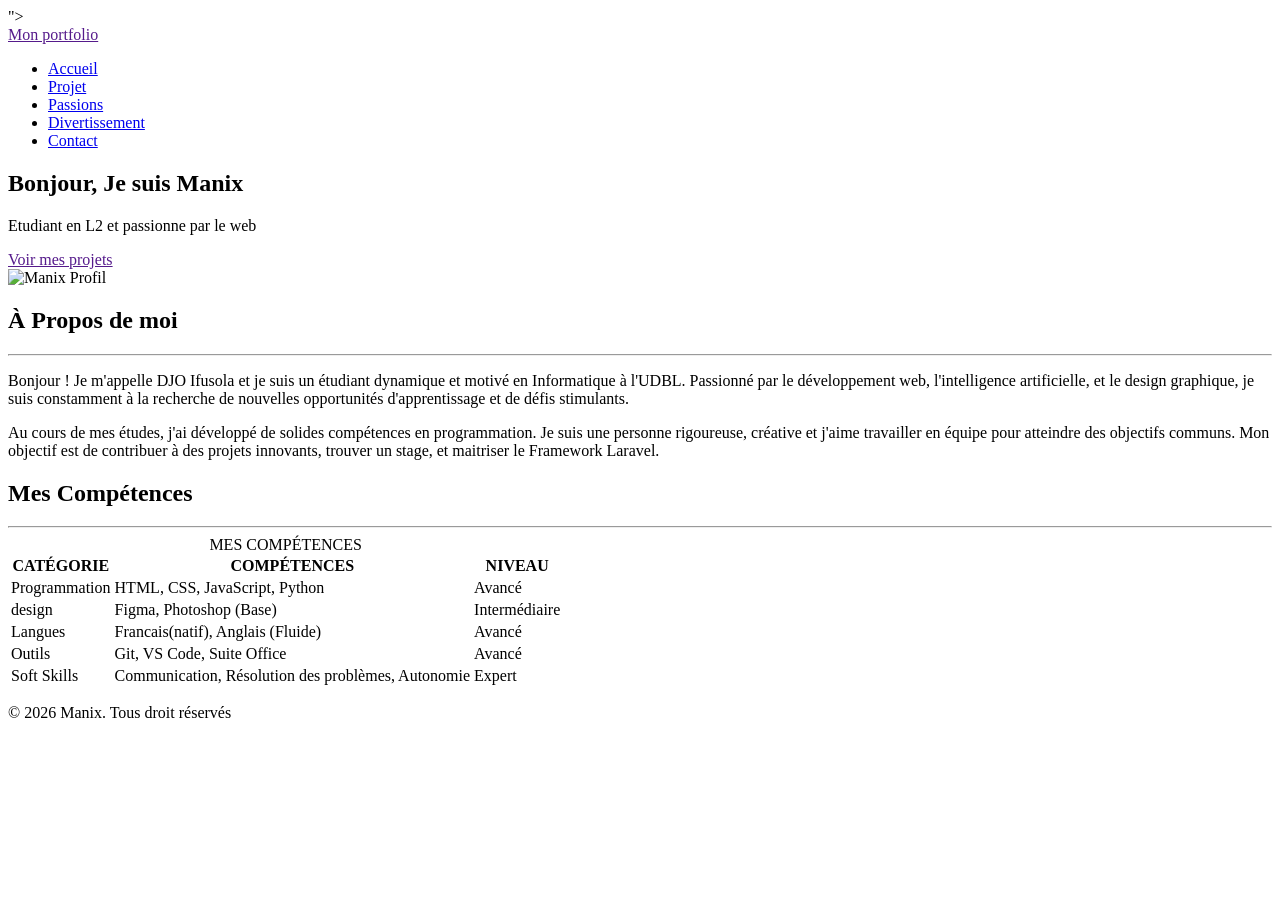
==== index.html @ d306daed "Stylisation de la section hero" ====
<!DOCTYPE html>
<html lang="en">
<head>
    <meta charset="UTF-8">
    <meta name="viewport" content="width=device-width, initial-scale=1.0">
    <title>Mon portfolio</title>
    <link rel="stylesheet" href="https://cdnjs.cloudflare.com/ajax/libs/font-awesome/7.0.1/css/all.min.css" integrity="sha512-2SwdPD6INVrV/lHTZbO2nodKhrnDdJK9/kg2XD1r9uGqPo1cUbujc+IYdlYdEErWNu69gVcYgdxlmVmzTWnetw==" crossorigin="anonymous" referrerpolicy="no-referrer" />">
    <link rel="stylesheet" href="css/style.css">
    <link rel="preconnect" href="https://fonts.googleapis.com">
    <link rel="preconnect" href="https://fonts.gstatic.com" crossorigin>
    <link href="https://fonts.googleapis.com/css2?family=Roboto:ital,wght@0,100..900;1,100..900&display=swap" rel="stylesheet">
</head>
<body>
    <header>
        <div>
            <a href="">Mon portfolio</a>
        </div>
        <nav>
            <ul>
                <li><a href="index.html" class="active">Accueil</a></li>
                <li><a href="projets.html">Projet</a></li>
                <li><a href="passions.html">Passions</a></li>
                <li><a href="divertissement.html">Divertissement</a></li>
                <li><a href="contact.html">Contact</a></li>
            </ul>
        </nav>
    </header>
    <main>
        <section class="hero">
            <div>
                <h1>Bonjour, Je suis Manix</h1>
                <p>Etudiant en L2 et passionne par le web</p>
                <a href="">Voir mes projets</a>
            </div>
            <div>
                <img src="image/Manix.jpg" width="300" alt="Manix Profil">
            </div>
        </section>
        <section>
            <div>
                <h2>À Propos de moi</h2>
                <hr>
            </div>
            <div>
                <p>
                    Bonjour ! Je m'appelle DJO Ifusola et je suis un étudiant dynamique et motivé en Informatique à l'UDBL. Passionné par le développement web, l'intelligence artificielle, et le design graphique, je suis constamment à la recherche de nouvelles opportunités d'apprentissage et de défis stimulants.
                </p>
                <p>
                    Au cours de mes études, j'ai développé de solides compétences en programmation. Je suis une personne rigoureuse, créative et j'aime travailler en équipe pour atteindre des objectifs communs. Mon objectif est de contribuer à des projets innovants, trouver un stage, et maitriser le Framework Laravel.
                </p>
            </div>
        </section>
        <section>
            <div>
                <h2>Mes Compétences</h2>
                <hr>
            </div>
            <div>
                <table>
                    <caption>MES COMPÉTENCES</caption>
                    <thead>
                        <tr>
                            <th>CATÉGORIE</th> 
                            <th>COMPÉTENCES</th>
                            <th>NIVEAU</th>
                        </tr>
                    </thead>
                    <tbody>
                        <tr>
                            <td>Programmation</td> <td>HTML, CSS, JavaScript, Python</td>
                            <td>Avancé</td>
                        </tr>
                        <tr>
                            <td>design</td>
                            <td>Figma, Photoshop (Base) </td>
                            <td>Intermédiaire </td>
                        </tr>
                        <tr>
                            <td>Langues</td>
                            <td>Francais(natif), Anglais (Fluide)</td>
                            <td>Avancé</td>
                        </tr>
                        <tr>
                            <td>Outils</td>
                            <td>Git, VS Code, Suite Office</td>
                            <td>Avancé</td>
                        </tr>
                        <tr>
                            <td>Soft Skills</td>
                            <td>Communication, Résolution des problèmes, Autonomie</td>
                            <td>Expert</td>
                        </tr>
                    </tbody>
                </table>
            </div>
        </section>
    </main>
    <footer>
        <div>
            <p>© 2026 Manix. Tous droit réservés</p>
        </div>
            <a href="facebook.com"><i class="fa-brands fa-facebook"></i></a>
            <a href="github.com"><i class="fa-brands fa-github"></i></a>
            <a href="youtube.com"><i class="fa-brands fa-youtube"></i></a>
    </footer>
</body>
</html>
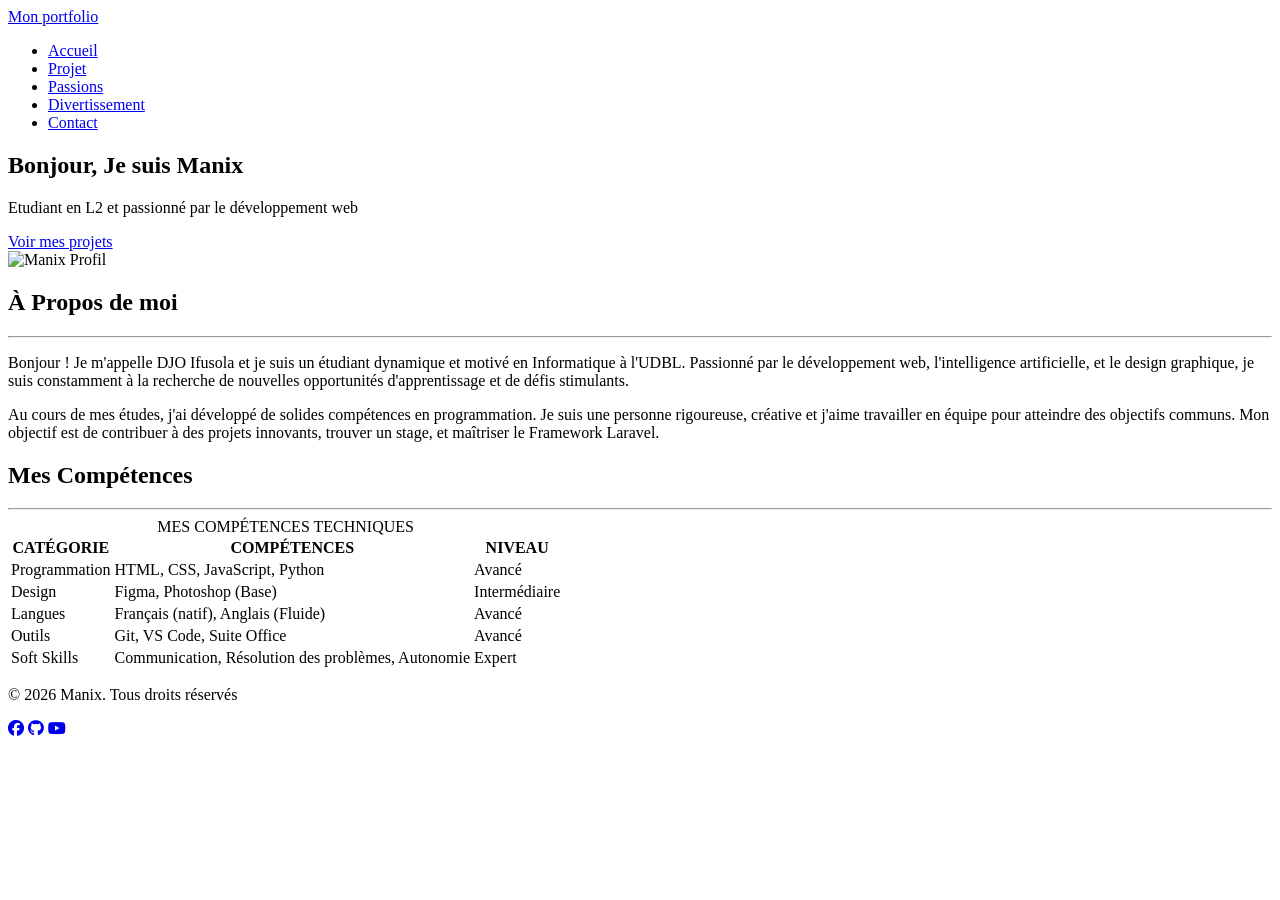
==== commit 83bdab8d: "Stylisation de la section apropos" ====
--- a/index.html
+++ b/index.html
@@ -1,19 +1,19 @@
 <!DOCTYPE html>
-<html lang="en">
+<html lang="fr">
 <head>
     <meta charset="UTF-8">
     <meta name="viewport" content="width=device-width, initial-scale=1.0">
-    <title>Mon portfolio</title>
-    <link rel="stylesheet" href="https://cdnjs.cloudflare.com/ajax/libs/font-awesome/7.0.1/css/all.min.css" integrity="sha512-2SwdPD6INVrV/lHTZbO2nodKhrnDdJK9/kg2XD1r9uGqPo1cUbujc+IYdlYdEErWNu69gVcYgdxlmVmzTWnetw==" crossorigin="anonymous" referrerpolicy="no-referrer" />">
+    <title>Mon portfolio | Manix</title>
+    <link rel="stylesheet" href="https://cdnjs.cloudflare.com/ajax/libs/font-awesome/6.5.1/css/all.min.css">
     <link rel="stylesheet" href="css/style.css">
     <link rel="preconnect" href="https://fonts.googleapis.com">
     <link rel="preconnect" href="https://fonts.gstatic.com" crossorigin>
-    <link href="https://fonts.googleapis.com/css2?family=Roboto:ital,wght@0,100..900;1,100..900&display=swap" rel="stylesheet">
+    <link href="https://fonts.googleapis.com/css2?family=Roboto:wght@100;400;700;900&display=swap" rel="stylesheet">
 </head>
 <body>
     <header>
-        <div>
-            <a href="">Mon portfolio</a>
+        <div class="logo">
+            <a href="index.html">Mon portfolio</a>
         </div>
         <nav>
             <ul>
@@ -25,39 +25,41 @@
             </ul>
         </nav>
     </header>
+
     <main>
         <section class="hero">
-            <div>
+            <div class="hero-text">
                 <h1>Bonjour, Je suis Manix</h1>
-                <p>Etudiant en L2 et passionne par le web</p>
-                <a href="">Voir mes projets</a>
+                <p>Etudiant en L2 et passionné par le développement web</p>
+                <a href="#projets" class="btn-hero">Voir mes projets</a>
             </div>
-            <div>
-                <img src="image/Manix.jpg" width="300" alt="Manix Profil">
+            <div class="hero-img">
+                <img src="image/Manix.jpg" alt="Manix Profil">
             </div>
         </section>
-        <section>
-            <div>
+
+        <section class="apropos">
+            <div class="section-title">
                 <h2>À Propos de moi</h2>
                 <hr>
             </div>
-            <div>
+            <div class="content">
                 <p>
                     Bonjour ! Je m'appelle DJO Ifusola et je suis un étudiant dynamique et motivé en Informatique à l'UDBL. Passionné par le développement web, l'intelligence artificielle, et le design graphique, je suis constamment à la recherche de nouvelles opportunités d'apprentissage et de défis stimulants.
                 </p>
                 <p>
-                    Au cours de mes études, j'ai développé de solides compétences en programmation. Je suis une personne rigoureuse, créative et j'aime travailler en équipe pour atteindre des objectifs communs. Mon objectif est de contribuer à des projets innovants, trouver un stage, et maitriser le Framework Laravel.
+                    Au cours de mes études, j'ai développé de solides compétences en programmation. Je suis une personne rigoureuse, créative et j'aime travailler en équipe pour atteindre des objectifs communs. Mon objectif est de contribuer à des projets innovants, trouver un stage, et maîtriser le Framework Laravel.
                 </p>
             </div>
         </section>
-        <section>
-            <div>
+
+        <section class="competence">
                 <h2>Mes Compétences</h2>
                 <hr>
             </div>
-            <div>
+            <div class="table-container">
                 <table>
-                    <caption>MES COMPÉTENCES</caption>
+                    <caption>MES COMPÉTENCES TECHNIQUES</caption>
                     <thead>
                         <tr>
                             <th>CATÉGORIE</th> 
@@ -71,13 +73,13 @@
                             <td>Avancé</td>
                         </tr>
                         <tr>
-                            <td>design</td>
+                            <td>Design</td>
                             <td>Figma, Photoshop (Base) </td>
                             <td>Intermédiaire </td>
                         </tr>
                         <tr>
                             <td>Langues</td>
-                            <td>Francais(natif), Anglais (Fluide)</td>
+                            <td>Français (natif), Anglais (Fluide)</td>
                             <td>Avancé</td>
                         </tr>
                         <tr>
@@ -95,13 +97,16 @@
             </div>
         </section>
     </main>
+
     <footer>
-        <div>
-            <p>© 2026 Manix. Tous droit réservés</p>
+        <div class="footer-content">
+            <p>© 2026 Manix. Tous droits réservés</p>
+            <div class="social-links">
+                <a href="https://facebook.com" target="_blank"><i class="fa-brands fa-facebook"></i></a>
+                <a href="https://github.com" target="_blank"><i class="fa-brands fa-github"></i></a>
+                <a href="https://youtube.com" target="_blank"><i class="fa-brands fa-youtube"></i></a>
+            </div>
         </div>
-            <a href="facebook.com"><i class="fa-brands fa-facebook"></i></a>
-            <a href="github.com"><i class="fa-brands fa-github"></i></a>
-            <a href="youtube.com"><i class="fa-brands fa-youtube"></i></a>
     </footer>
 </body>
 </html>
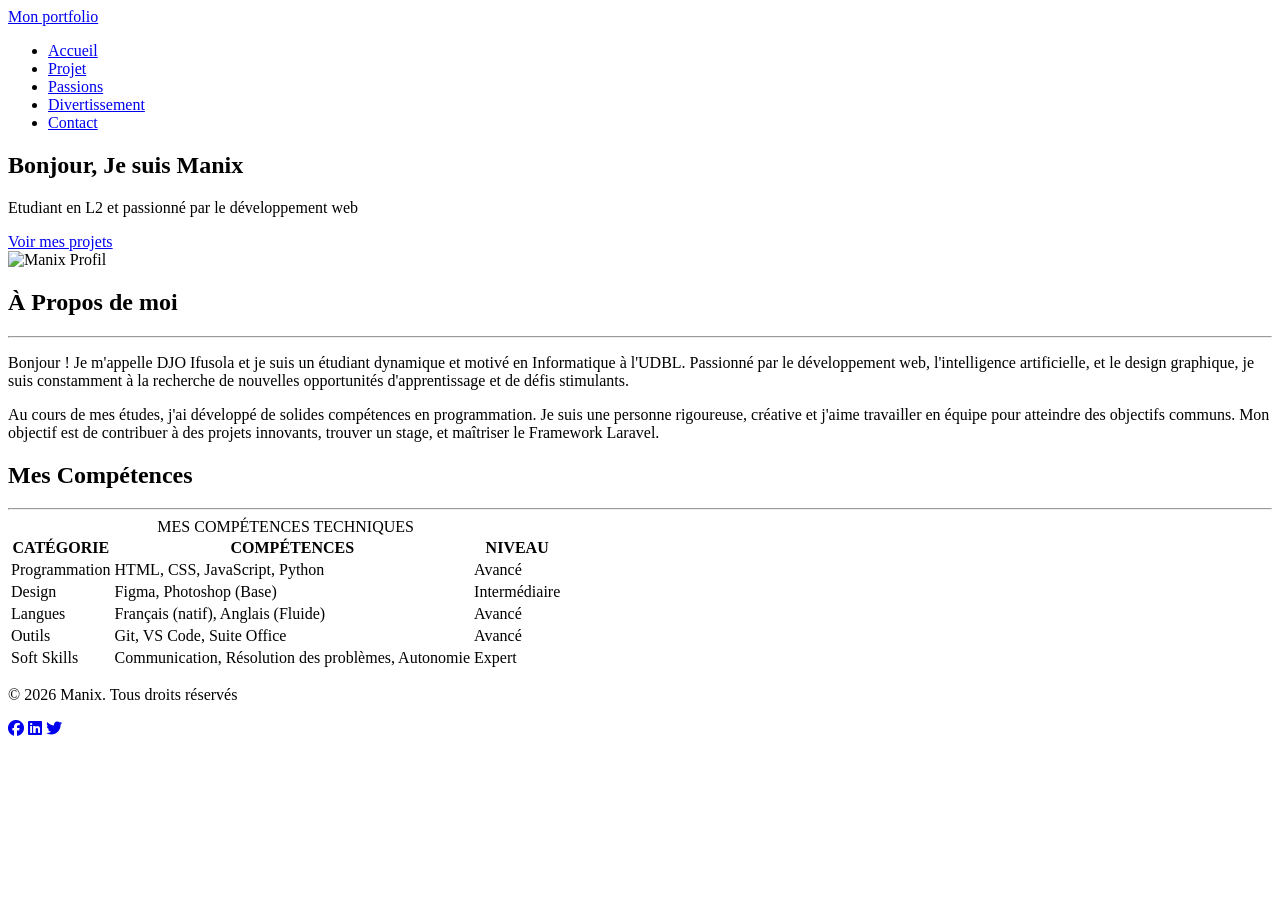
==== commit bb849012: "Stylisation de la section mes compétences et du footer" ====
--- a/index.html
+++ b/index.html
@@ -31,7 +31,7 @@
             <div class="hero-text">
                 <h1>Bonjour, Je suis Manix</h1>
                 <p>Etudiant en L2 et passionné par le développement web</p>
-                <a href="#projets" class="btn-hero">Voir mes projets</a>
+                <a href="projets.html" class="btn-hero">Voir mes projets</a>
             </div>
             <div class="hero-img">
                 <img src="image/Manix.jpg" alt="Manix Profil">
@@ -53,10 +53,9 @@
             </div>
         </section>
 
-        <section class="competence">
+        <section class="competences">
                 <h2>Mes Compétences</h2>
                 <hr>
-            </div>
             <div class="table-container">
                 <table>
                     <caption>MES COMPÉTENCES TECHNIQUES</caption>
@@ -101,10 +100,9 @@
     <footer>
         <div class="footer-content">
             <p>© 2026 Manix. Tous droits réservés</p>
-            <div class="social-links">
-                <a href="https://facebook.com" target="_blank"><i class="fa-brands fa-facebook"></i></a>
-                <a href="https://github.com" target="_blank"><i class="fa-brands fa-github"></i></a>
-                <a href="https://youtube.com" target="_blank"><i class="fa-brands fa-youtube"></i></a>
+                <a href="https://facebook.com"><i class="fa-brands fa-facebook"></i></a>
+                <a href="https://github.com"><i class="fa-brands fa-linkedin"></i></a>
+                <a href="https://youtube.com"><i class="fa-brands fa-twitter"></i></a>
             </div>
         </div>
     </footer>
